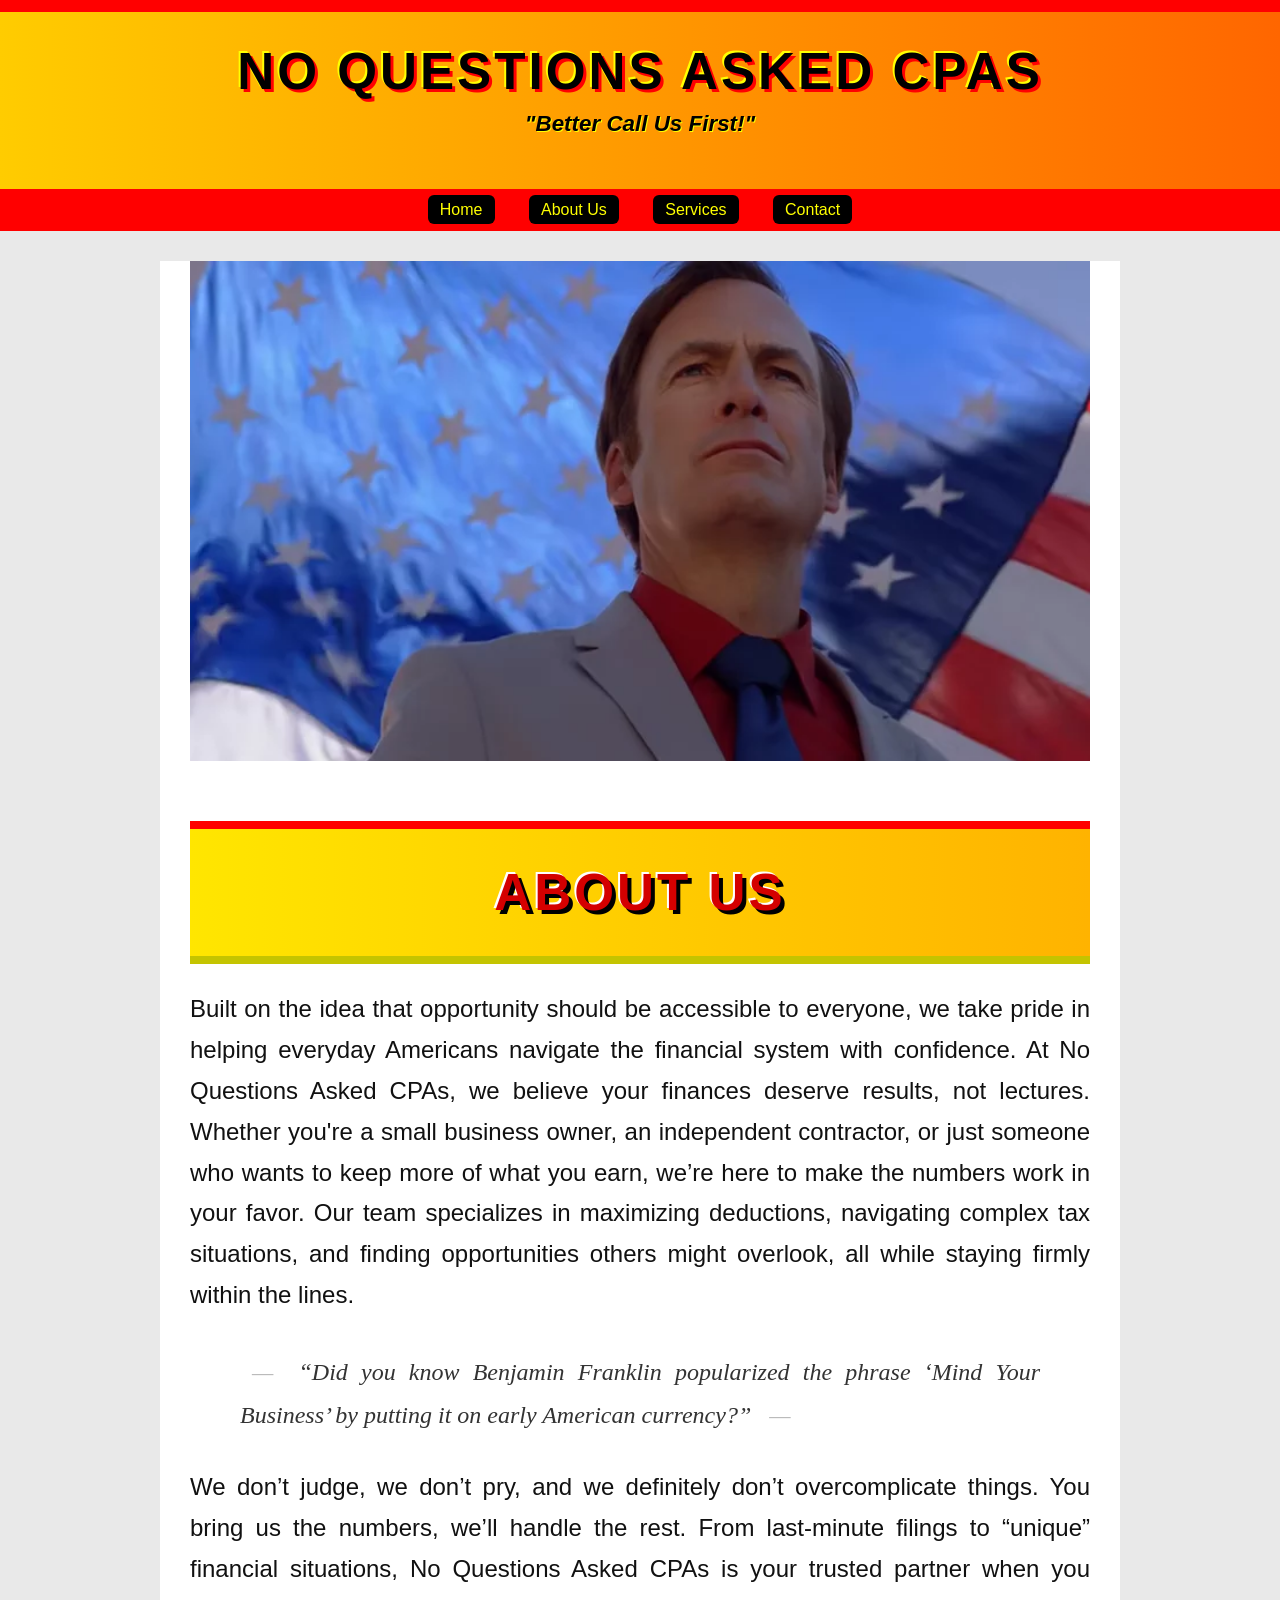
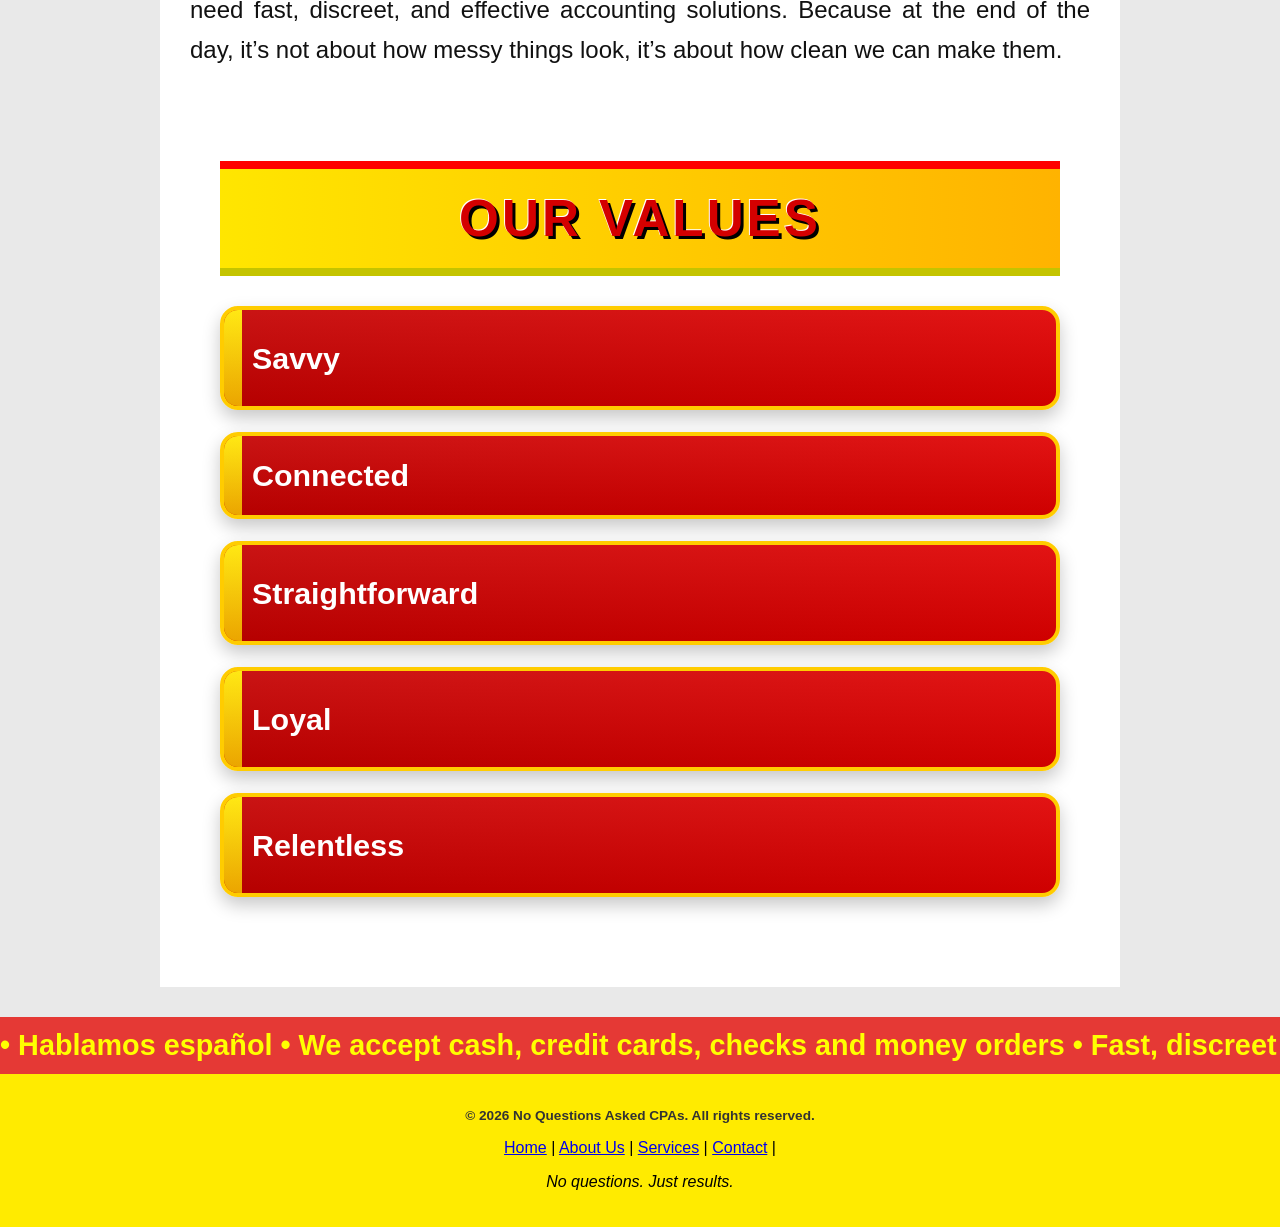
==== about.html @ 91ae7776 "Add files via upload" ====
<!DOCTYPE html>
<html lang="en">

<head>
    <meta charset="UTF-8">
    <meta name="viewport" content="width=device-width, initial-scale=1.0">
    <title>No Questions Asked CPAs</title>
    <link rel="stylesheet" href="css/style.css">
</head>

<body>
    <a href="#main-content" class="skip-link">Skip to main content</a>
    <header class="cpa-header">
        <div class="banner">
            <h1>No Questions Asked CPAs</h1>
            <p class="tagline">"Better Call Us First!"</p>
        </div>

        <nav aria-label="Main navigation">
            <ul>
                <li><a href="index.html">Home</a></li>
                <li><a href="about.html">About Us</a></li>
                <li><a href="services.html">Services</a></li>
                <li><a href="contact.html">Contact</a></li>
            </ul>
        </nav>
    </header>


    <main id="main-content">
        <div class="about-section">
            <img src="images/about-us.jpg" alt="About our CPA firm" width="400">
        </div>

        <section class="section">
            <div class="about-content">
                <h1 class="section-title">About Us</h1>

                <p>Built on the idea that opportunity should be accessible to everyone, we take pride in helping
                    everyday
                    Americans
                    navigate the financial system with confidence. At No Questions Asked CPAs, we believe your finances
                    deserve
                    results, not lectures. Whether you're a small business owner, an independent contractor, or just
                    someone
                    who
                    wants
                    to keep more of what you earn, we’re here to make the numbers work in your favor. Our team
                    specializes
                    in
                    maximizing deductions, navigating complex tax situations, and finding opportunities others might
                    overlook,
                    all
                    while staying firmly within the lines.</p>

                <p class="founding-quote">
                    “Did you know Benjamin Franklin popularized the phrase ‘Mind Your Business’ by putting it on early
                    American
                    currency?”
                </p>

                <p>We don’t judge, we don’t pry, and we definitely don’t overcomplicate things. You bring us the
                    numbers,
                    we’ll
                    handle the rest. From last-minute filings to “unique” financial situations, No Questions Asked CPAs
                    is
                    your
                    trusted partner when you need fast, discreet, and effective accounting solutions. Because at the end
                    of
                    the
                    day,
                    it’s not about how messy things look, it’s about how clean we can make them.</p>
            </div>
        </section>

        <section class="values-section">
            <h2>Our Values</h2>

            <button class="value-bar" aria-expanded="false" type="button">
                <span class="value-title">Savvy</span>
                <span class="value-text">We know the system… and how to make it work for you.</span>
            </button>

            <button class="value-bar" aria-expanded="false" type="button">
                <span class="value-title">Connected</span>
                <span class="value-text">Need something done? We know a guy.</span>
            </button>

            <button class="value-bar" aria-expanded="false" type="button">
                <span class="value-title">Straightforward</span>
                <span class="value-text">No confusing jargon. No surprises. Just the facts and your options.</span>
            </button>

            <button class="value-bar" aria-expanded="false" type="button">
                <span class="value-title">Loyal</span>
                <span class="value-text">Once you’re with us, you’re family. And we take care of family.</span>
            </button>

            <button class="value-bar" aria-expanded="false" type="button">
                <span class="value-title">Relentless</span>
                <span class="value-text">We don’t stop until your problem is handled. Period.</span>
            </button>
        </section>
    </main>

    <footer>
        <div class="footer-top">
            <div class="ticker-track">
                <span>
                    • Hablamos español • We accept cash, credit cards, checks and money orders • Fast,
                    discreet service
                    •
                    Same-day filings available • Call now (555) 123-4567 •
                </span>
                <span>
                    • Hablamos español • We accept cash, credit cards, checks and money orders • Fast,
                    discreet service
                    •
                    Same-day filings available • Call now (555) 123-4567 •
                </span>
            </div>
        </div>

        <div class="footer-main">
            <p class="copyright">
                &copy; 2026 No Questions Asked CPAs. All rights reserved.
            </p>

            <p>
                <a href="index.html">Home</a> |
                <a href="about.html">About Us</a> |
                <a href="services.html">Services</a> |
                <a href="contact.html">Contact</a> |
            </p>

            <p><em>No questions. Just results.</em></p>
        </div>
    </footer>
</body>

</html>
---- css/style.css ----
/* Skip link styles */
.skip-link {
    position: absolute;
    top: -100px;
    left: 10px;

    background: #000;
    color: #fff;
    padding: 10px 15px;
    z-index: 1000;

    text-decoration: none;
    font-weight: bold;
}

.skip-link:focus {
    top: 10px;
}

/*header and banner styles*/

body {
    margin: 0;
    font-family: Arial, sans-serif;
    background-color: #f4f4f4;
}

.cpa-header {
    text-align: center;
}

.banner {
    background: linear-gradient(to right, #ffcc00, #ff6600);
    color: black;
    padding: 30px 10px;
    border-top: 12px solid red;
}

.banner h1 {
    font-family: Impact, Arial Black, sans-serif;
    font-size: 3.2rem;
    font-weight: 900;
    text-transform: uppercase;

    color: black;

    letter-spacing: 3px;

    /* Outline + pop */
    text-shadow:
        3px 3px 0 red,
        -2px -2px 0 yellow;

    margin: 0;
}

.tagline {
    font-family: "Comic Sans MS", cursive, sans-serif;
    font-size: 1.4rem;
    font-style: italic;
    font-weight: bold;
    color: black;
    margin-top: 10px;
    text-shadow: 1px 1px 0 yellow;
}

nav {
    background-color: red;
    padding: 12px;
}

nav ul {
    list-style: none;
    margin: 0;
    padding: 0;
}

nav li {
    display: inline-block;
    margin: 0 15px;
}

nav a {
    background-color: black;
    color: yellow;
    padding: 6px 12px;
    border-radius: 6px;
    text-decoration: none;
}

nav a:hover {
    text-decoration: underline;
}

.cta {
    background-color: #cc0000;
    color: yellow;
    font-weight: bold;
    padding: 12px;
    font-size: 1.1rem;
}

.cta-link {
    color: yellow;
    text-decoration: underline;
    font-weight: 900;
}

.cta-link:hover {
    color: white;
}

main {
    max-width: 900px;
    margin: 30px auto;
    background-color: white;
    padding: 0 30px 30px;
}

/* footer styles */

.cpa-footer {
    font-family: Arial, sans-serif;
}

.footer-top {
    background-color: #e53935;
    color: yellow;
    overflow: hidden;
    white-space: nowrap;
    padding: 12px 0;
    font-weight: bold;
}

/* moving container */
.ticker-track {
    display: flex;
    width: max-content;
    animation: scroll 15s linear infinite;
}

/* text blocks */
.ticker-track span {
    padding-right: 60px;
    font-size: 1.8rem;
}

@media (prefers-reduced-motion: reduce) {
    .ticker-track {
        animation: none;
    }
}
/* seamless animation */
@keyframes scroll {
    from {
        transform: translateX(0);
    }
    to {
        transform: translateX(-50%);
    }
}

/* Main yellow area */
.footer-main {
    background-color: #ffeb00;
    padding: 20px 10px;
    text-align: center;
}

/* Blue CTA link */
.cta-link a {
    color: blue;
    font-weight: bold;
    text-decoration: none;
}

.cta-link a:hover {
    text-decoration: underline;
}

/* Footer nav links */
.footer-links {
    margin: 15px 0;
}

.footer-links a {
    color: blue;
    text-decoration: none;
    margin: 0 10px;
    font-weight: bold;
}

.footer-links a:hover {
    text-decoration: underline;
}

/* Copyright text */
.copyright {
    font-size: 0.85rem;
    font-weight: bold;
    color: #333;
}


/* Home page about us section formatting */

.welcome-banner {
    background: linear-gradient(to right, #ffe600, #ffb300);
    color: #d40000;
    text-align: center;
    font-size: 3rem;
    font-weight: 900;
    text-transform: uppercase;
    padding: 25px 10px;
    border-top: 8px solid red;
    border-bottom: 8px solid #c4c400;
    letter-spacing: 3px;
    font-family: Impact, Arial Black, sans-serif;
    text-shadow:
        3px 3px 0 #000,
        -1px -1px 0 #fff;
}

.panic-grid {
    display: grid;
    grid-template-columns: 1fr 2fr 1fr; /* left | middle | right */
    gap: 15px;
    margin-top: 20px;
}

/* LEFT COLUMN (stacked) */
.left-col {
    display: grid;
    gap: 15px;
}

/* MIDDLE COLUMN */
.middle-col {
    display: grid;
    grid-template-rows: auto auto;
    gap: 15px;
}

/* TOP ROW (2 side-by-side) */
.top-row {
    display: grid;
    grid-template-columns: 1fr 1fr;
    gap: 15px;
}

/* BOTTOM WIDE BOX */
.bottom-wide {
    background: #0033a0;
    color: yellow;
    padding: 20px;
    font-weight: bold;
    border: 5px solid red;
    text-align: center;
}

/* RIGHT COLUMN */
.right-col {
    display: flex;
}

/* Make right box fill height */
.tall {
    flex: 1;
}

/* GENERAL BOX STYLE */
.ad-box {
    background: linear-gradient(to bottom, #ffe600, #ffb300);
    border: 5px solid red;
    padding: 15px;
    text-align: center;
    font-weight: bold;
}

/* TEXT STYLING */
.ad-box h3 {
    margin: 0 0 10px;
    color: red;
    text-transform: uppercase;
}

.ad-box p {
    margin-bottom: 10px;
}

.ad-box span {
    display: block;
    background: blue;
    color: yellow;
    padding: 8px;
}

.tax-meme {
    width: 100%;
    max-width: 260px;
    display: block;
    margin: 15px auto;
    border-radius: 10px;
}

.tax-img {
    width: 100%;
    max-width: 260px;
    display: block;
    margin: 15px auto;
    border-radius: 10px;
    border: 4px solid red;
}

/* ABOUT Page */

.values-list {
    margin-top: 10px;
    padding-left: 20px;
}

.values-list li {
    margin-bottom: 10px;
    line-height: 1.5;
}

.section-title {
    text-align: center;
    font-size: 3.2rem;
    background: linear-gradient(to right, #ffe600, #ffb300);
    color: #d40000;
    padding: 20px 10px;
    margin: 0 0 30px 0;
    border-top: 8px solid red;
    border-bottom: 8px solid #c4c400;
    font-family: Impact, Arial Black, sans-serif;
    text-transform: uppercase;
    letter-spacing: 3px;
    text-shadow:
        4px 4px 0 #000,
        -2px -2px 0 #fff;
}

.about-section {
    width: 100%;
    overflow: hidden;
}

.about-section img {
    width: 100%;
    height: 500px;
    object-fit: cover;
    object-position: top;
    display: block;
}

.about-content {
    max-width: 1100px;
    margin: 0 auto;
    padding-bottom: 40px;
    color: #111;
    line-height: 1.7;
}

.about-content p {
    font-size: 1.5rem;
    margin-bottom: 30px;
    text-align: justify;
    text-justify: inter-word;
}

.about-content h2 {
    font-size: 2.4rem;
    margin-top: 50px;
    margin-bottom: 25px;
    color: #000;
}

.about-content ul {
    padding-left: 30px;
    margin: 0;
}

.about-content li {
    font-size: 1.4rem;
    margin-bottom: 22px;
}

.about-content strong {
    font-weight: 800;
    color: #000;
}

.ad-box.tall {
    display: flex;
    flex-direction: column;
}

.client-img {
    width: 100%;
    margin-top: 15px;
    border-radius: 6px;
    flex-grow: 1;
    object-fit: cover;
    object-position: left center;
}

.founding-quote {
    text-align: center;
    font-style: italic;
    font-size: 1.2rem;
    font-family: Georgia, "Times New Roman", serif;
    margin: 35px auto;
    max-width: 800px;
    color: #333;
    line-height: 1.8;
}

.founding-quote::before,
.founding-quote::after {
    content: "—";
    margin: 0 12px;
    color: #bbb;
}

.values-section {
    max-width: 1100px;
    margin: 20px auto 60px;
    padding: 0 30px;
}

.values-section h2 {
    text-align: center;
    font-size: 3.2rem;
    background: linear-gradient(to right, #ffe600, #ffb300);
    color: #d40000;
    padding: 20px 10px;
    margin-top: 0;
    margin-bottom: 30px;
    border-top: 8px solid red;
    border-bottom: 8px solid #c4c400;
    font-family: Impact, Arial Black, sans-serif;
    text-transform: uppercase;
    letter-spacing: 3px;
    text-shadow:
        3px 3px 0 #000,
        -1px -1px 0 #fff;
}


/* Home page testmonial styles */

.testimonials {
    max-width: 1100px;
    margin: 10px auto 40px;
    padding: 0 30px;
}

.testimonials h2 {
    width: 100%;
    box-sizing: border-box;
    text-align: center;
    font-size: 3rem;
    background: linear-gradient(to right, #ffe600, #ffb300);
    color: #d40000;
    padding: 25px 10px;
    margin: 0 0 0 0;
    border-top: 8px solid red;
    border-bottom: 8px solid #c4c400;
    font-family: Impact, Arial Black, sans-serif;
    text-transform: uppercase;
    letter-spacing: 3px;
    text-shadow:
        3px 3px 0 #000,
        -1px -1px 0 #fff;
}

.testimonial-triangle {
    display: grid;
    grid-template-columns: 1fr 1fr 1fr;
    align-items: start;
    gap: 20px;
    margin-top: 0px;
}

.testimonial-card {
    background-color: #fff7cc;
    border: 5px solid red;
    padding: 18px;
    text-align: center;
    box-shadow: 0 6px 14px rgba(0, 0, 0, 0.15);
}

.testimonial-card img {
    width: 100%;
    max-width: 220px;
    height: 220px;
    object-fit: cover;
    display: block;
    margin: 0 auto 15px;
    border: 4px solid #ffcc00;
}

.testimonial-card p {
    font-size: 1.1rem;
    font-weight: bold;
    line-height: 1.4;
    margin: 0;
}

.testimonial-card.left,
.testimonial-card.right {
    margin-top: 0;
    transform: translateY(35px);
}

.testimonial-card.center {
    margin-top: 0;
    transform: translateY(20px) scale(1.05);
}


@media (max-width: 900px) {
    .testimonial-triangle {
        grid-template-columns: 1fr;
    }

    .testimonial-card.left,
    .testimonial-card.right,
    .testimonial-card.center {
        margin-top: 0;
        transform: none;
    }
}

/* Our Impact section styles */

.impact {
    max-width: 1100px;
    margin: 20px auto 20px;
    padding: 0 30px;
}

.impact h2 {
    text-align: center;
    font-size: 3rem;
    background: linear-gradient(to right, #ffe600, #ffb300);
    color: #d40000;
    padding: 20px 10px;
    margin-bottom: 20px;
    border-top: 8px solid red;
    border-bottom: 8px solid #c4c400;
    font-family: Impact, Arial Black, sans-serif;
    text-transform: uppercase;
    letter-spacing: 3px;
    text-shadow:
        3px 3px 0 #000,
        -1px -1px 0 #fff;
}

.impact-cards {
    display: flex;
    flex-direction: column;
    align-items: flex-start;

    background-image: url("../images/money.jpg");
    background-size: cover;
    background-position: center;
    background-repeat: no-repeat;

    padding: 50px 40px;
    border-radius: 12px;
    position: relative;
    z-index: 1;
    gap: 30px;
}

.impact-cards::before {
    content: "";
    position: absolute;
    inset: 0;
    background: rgba(255, 215, 0, 0.28);
    z-index: -1;
    border-radius: 12px;
}

.impact-card {
    background: none;
    border: none;
    padding: 0;
    text-align: left;

    display: flex;
    flex-direction: column;
    justify-content: center;
    align-items: flex-start;

    max-width: 420px;
}

.impact-card p {
    margin: 0;
    color: #000;
}

.impact-number {
    font-size: 5rem;
    font-weight: 900;
    color: #000;
    margin-bottom: 6px;
    line-height: 1;
}

.impact-card p:last-child {
    font-size: 1.9rem;
    font-weight: 500;
    line-height: 1.2;
}

.impact-note {
    text-align: left;
    margin-top: 15px;
    font-size: 0.9rem;
    font-style: italic;
}

/* Contact page styles */

body {
    margin: 0;
    font-family: Arial, sans-serif;
    background-color: #e9e9e9;
}

.contact-row {
    display: flex;
    justify-content: space-between;
    align-items: flex-start;
    gap: 32px;
    padding: 30px;
    max-width: 1200px;
    margin: 0 auto;
}

.contact-left {
    flex: 1;
    max-width: 700px;
    min-width: 300px;
}

.hours-box {
    width: 340px;
    background-color: #f4f4f4;
    border-radius: 28px;
    padding: 28px;
    box-shadow: 0 10px 25px rgba(0, 0, 0, 0.15);
    border-top: 10px solid #ffcc00;
}

.hours-box h3 {
    margin-top: 0;
    margin-bottom: 18px;
    text-align: center;
    font-size: 2rem;
    color: #222;
}

.hours-intro {
    text-align: center;
    color: #555;
    line-height: 1.6;
    margin-bottom: 28px;
}

.hours-row {
    display: flex;
    justify-content: space-between;
    gap: 20px;
    padding: 6px 0;
    font-size: 1.2rem;
}

.day {
    font-weight: bold;
}

.time {
    text-align: right;
}


@media screen and (max-width: 900px) {
    .contact-row {
        flex-direction: column;
        padding: 24px 20px;
    }

    .hours-box {
        width: 100%;
        max-width: 500px;
    }

    .consultation-section {
        padding: 0 20px 40px;
    }
}

.contact-tagline {
    text-align: center;
    margin: 18px 0 12px;
    font-size: 2rem;
    font-style: italic;
    font-weight: bold;
    color: #111;
    text-shadow: 2px 2px 0 #ffd400;
}

.contact-left h2 {
    font-size: 3rem;
    margin-top: 0;
    margin-bottom: 20px;
    color: #111;
    text-transform: uppercase;
    letter-spacing: 1px;
    text-shadow: 3px 3px 0 red;
}

.contact-details {
    background: #fff3cd; /* soft yellow */
    border-left: 6px solid red;
    padding: 16px 20px;
    border-radius: 12px;
    margin: 20px 0;
}

.contact-section-wrap {
    background: linear-gradient(to bottom, #f3f3f3, #ece6d0);
    padding: 30px 0 50px;
}

.consultation-section {
    max-width: 1200px;
    margin: 40px auto 0;
    padding: 30px;
    border-top: 4px solid red;
}



/* Contact page hero image styles */

.contact-hero {
    width: 100%;
    height: 500px; /* adjust if you want taller */
    overflow: hidden;
}

.contact-hero img {
    width: 100%;
    height: 100%;
    object-fit: cover; /* KEY: fills like your About page */
    display: block;
}


/* Services page styles */

.service {
    background: linear-gradient(135deg, #fff8cc, #ffd54d); /* soft yellow */
    padding: 25px;
    border-radius: 14px;
    border: 3px solid red;
    box-shadow: 0 8px 20px rgba(0,0,0,0.15);
    transition: transform 0.2s ease, box-shadow 0.2s ease;
}

.service h3 {
    color: red;
    font-size: 1.4rem;
    margin-bottom: 12px;
    text-transform: uppercase;
    letter-spacing: 0.5px;
}

.service p {
    color: #222;
    line-height: 1.6;
    font-weight: 500;
}

.services-intro {
    max-width: 1100px;
    margin: 0 auto 40px;
    text-align: center;
    font-size: 1.35rem;
    line-height: 1.5;
    font-weight: 500;
    color: #222;
    padding: 18px 24px;
    background: #fff8cc;
    border-left: 6px solid red;
    border-right: 6px solid red;
    border-radius: 12px;
}

.services-title {
    width: 100%;
    box-sizing: border-box;
    text-align: center;
    font-size: 3rem;
    background: linear-gradient(to right, #ffe600, #ffb300);
    color: #d40000;
    padding: 25px 10px;
    margin: 0 0 40px 0;
    border-top: 8px solid red;
    border-bottom: 8px solid #c4c400;
    font-family: Impact, Arial Black, sans-serif;
    text-transform: uppercase;
    letter-spacing: 3px;
    text-shadow:
        3px 3px 0 #000,
        -1px -1px 0 #fff;
}


/* services image styles */

.hero-image {
    margin: 0;
    padding: 0;
}

.hero-image img {
    width: 100%;
    height: 500px;
    object-fit: cover;
    object-position: center 15%;
    display: block;
}

/* General section styles */
.section {
    padding: 0;
    text-align: center;
}

.section h1,
.section h2 {
    margin: 0 0 25px 0;
}

.hero-image + .section,
.about-section + .section {
    padding-top: 60px;
}

/* Accessibility on Our Values */

.value-bar {
    all: unset;
    display: flex;
    align-items: center;
    gap: 30px;
    width: 100%;
    cursor: pointer;
    box-sizing: border-box;
    background: linear-gradient(to right, #c40000, #e00000);
    color: white;
    border-radius: 18px;
    padding: 22px 28px;
    margin-bottom: 22px;
    border: 4px solid #ffcc00;
    box-shadow: 0 8px 18px rgba(0, 0, 0, 0.22);
    position: relative;
    overflow: hidden;
    transition: transform 0.45s ease, box-shadow 0.45s ease;
}

.value-bar::before {
    content: "";
    position: absolute;
    left: 0;
    top: 0;
    width: 18px;
    height: 100%;
    background: linear-gradient(to bottom, #ffe600, #ffb300);
}

.value-bar::after {
    content: "";
    position: absolute;
    inset: 0;
    background: linear-gradient(to bottom, rgba(255,255,255,0.08), rgba(0,0,0,0.08));
    pointer-events: none;
}

.value-title {
    font-size: 1.9rem;
    font-weight: 800;
    min-width: 260px;
    position: relative;
    z-index: 1;
}

.value-text {
    font-size: 1.4rem;
    color: #fff8cc;
    opacity: 0;
    transform: translateX(40px);
    transition: opacity 0.45s ease, transform 0.45s ease;
    white-space: normal;
    flex: 1;
    position: relative;
    z-index: 1;
}

.value-bar:hover {
    transform: translateX(35px);
    box-shadow: 0 12px 24px rgba(0, 0, 0, 0.28);
}

.value-bar:hover .value-text,
.value-bar:focus .value-text,
.value-bar:focus-visible .value-text,
.value-bar[aria-expanded="true"] .value-text {
    opacity: 1;
    transform: translateX(0);
}

.value-bar:focus,
.value-bar:focus-visible {
    outline: 4px solid black;
    outline-offset: 4px;
}

/* === FLIP CARD LAYOUT === */
.services-grid {
    display: grid;
    grid-template-columns: repeat(3, 1fr);
    gap: 28px;
    margin-top: 30px;
    align-items: start;
}

.card {
    perspective: 1000px;
    width: 100%;
}

.card-inner {
    position: relative;
    width: 100%;
    min-height: 480px; /* reduced from 700 */
    transition: transform 0.6s ease;
    transform-style: preserve-3d;
}

.card:hover .card-inner, .card:focus .card-inner{
    transform: rotateY(180deg);
}

.card-front,
.card-back {
    position: absolute;
    inset: 0;
    width: 100%;
    height: 100%;
    box-sizing: border-box;
    backface-visibility: hidden;
    -webkit-backface-visibility: hidden;

    display: flex;
    flex-direction: column;
    justify-content: flex-start; /* was centering content vertically */
    align-items: center;

    padding: 28px 22px;
    border-radius: 20px;
    border: 4px solid red;
    background: linear-gradient(to bottom, #f5e6a3, #e8cc6a);
    text-align: center;
    box-shadow: 0 8px 20px rgba(0, 0, 0, 0.15);
    overflow: hidden;
}

.card-back {
    transform: rotateY(180deg);
}

.card-front h3,
.card-back h3 {
    color: red;
    font-family: Impact, Arial Black, sans-serif;
    font-size: 1.5rem;
    margin: 0 0 18px 0;
    text-transform: uppercase;
    line-height: 1.1;
}

.card-front p,
.card-back li {
    color: #222;
    font-size: 1rem;
    line-height: 1.6;
    font-weight: 500;
    margin: 0 0 16px 0;
}

.card-back ul {
    list-style: none;
    padding: 0;
    margin: 0;
}

.card-back li {
    margin: 8px 0;
    font-weight: 700;
}

.card:focus-within {
    outline: 3px solid #ffcc00;
    outline-offset: 6px;
}

/* centered tagline below cards */
.services-tagline {
    text-align: center;
    margin: 50px auto 20px;
    font-size: 1.6rem;
    font-weight: 600;
    font-style: italic;
    color: #222;
    text-shadow: 1px 1px 0 #ffd400;
    line-height: 1.5;
    max-width: 700px;
    display: block;
}

.service-card {
    background: linear-gradient(to bottom, #e6d18f, #d4b75f);
    border: 4px solid red;
    border-radius: 25px;
    padding: 30px 25px;
    display: flex;
    flex-direction: column;
    justify-content: flex-start; 
    min-height: auto;
}

/* tighten heading spacing */
.service-card h2 {
    margin-top: 0;
    margin-bottom: 15px;
}

/* tighten paragraph spacing */
.service-card p {
    margin: 10px 0;
}

/* mobile */
@media (max-width: 900px) {
    .services-grid {
        grid-template-columns: 1fr;
    }

    .card-inner {
        min-height: 420px;
    }
}

/* CONSULTATION FORM FIX */

.consultation-form {
    border: 2px solid #a8a8a8;
    padding: 24px;
    background-color: transparent;
}

.form-group {
    margin-bottom: 22px;
}

.form-group label {
    display: block;
    font-size: 1rem;
    font-weight: bold;
    margin-bottom: 8px;
    color: #000;
}

.form-group input,
.form-group select,
.form-group textarea {
    display: block;
    width: 100%;
    max-width: 520px;
    padding: 12px 14px;
    font: inherit;
    color: #000;
    background-color: #fff;
    border: 2px solid #777;
    border-radius: 6px;
    box-sizing: border-box;
}

.form-group textarea {
    max-width: 100%;
    resize: vertical;
}

.form-group input:focus,
.form-group select:focus,
.form-group textarea:focus {
    outline: 3px solid #005fcc;
    outline-offset: 2px;
    border-color: #005fcc;
}

/* Mobile Adjustments Home Page */

@media screen and (max-width: 768px) {
    .panic-grid {
        display: grid;
        grid-template-columns: 1fr;
        gap: 20px;
        padding: 20px;
    }

    .panic-card,
    .panic-card.tall,
    .panic-card.wide {
        grid-column: auto !important;
        grid-row: auto !important;
        width: 100%;
        max-width: 100%;
        min-height: auto;
    }

    .panic-card img {
        max-width: 100%;
        height: auto;
    }

    .panic-card h3 {
        font-size: 2rem;
        line-height: 1.1;
    }

    .panic-card p {
        font-size: 1.25rem;
        line-height: 1.4;
    }

    .panic-card .solution-box {
        font-size: 1.15rem;
        line-height: 1.3;
        padding: 14px;
    }
}

/* Mobile accessibility focus styles for flip cards  */

@media screen and (max-width: 768px) {
    .values-section {
        padding: 0 16px 40px;
    }

    .values-section h2 {
        font-size: 2.3rem;
        line-height: 1.1;
        text-align: center;
        margin-bottom: 24px;
    }

    .value-bar {
        width: 100%;
        min-height: 120px;
        padding: 20px 18px;
        display: flex;
        flex-direction: column;
        justify-content: center;
        align-items: center;
        text-align: center;
        gap: 10px;
    }

    .value-title {
        font-size: 1.8rem;
        line-height: 1.1;
        font-weight: 900;
        display: block;
    }

    .value-text {
        display: block;
        font-size: 1.05rem;
        line-height: 1.4;
        max-width: 90%;
    }
}
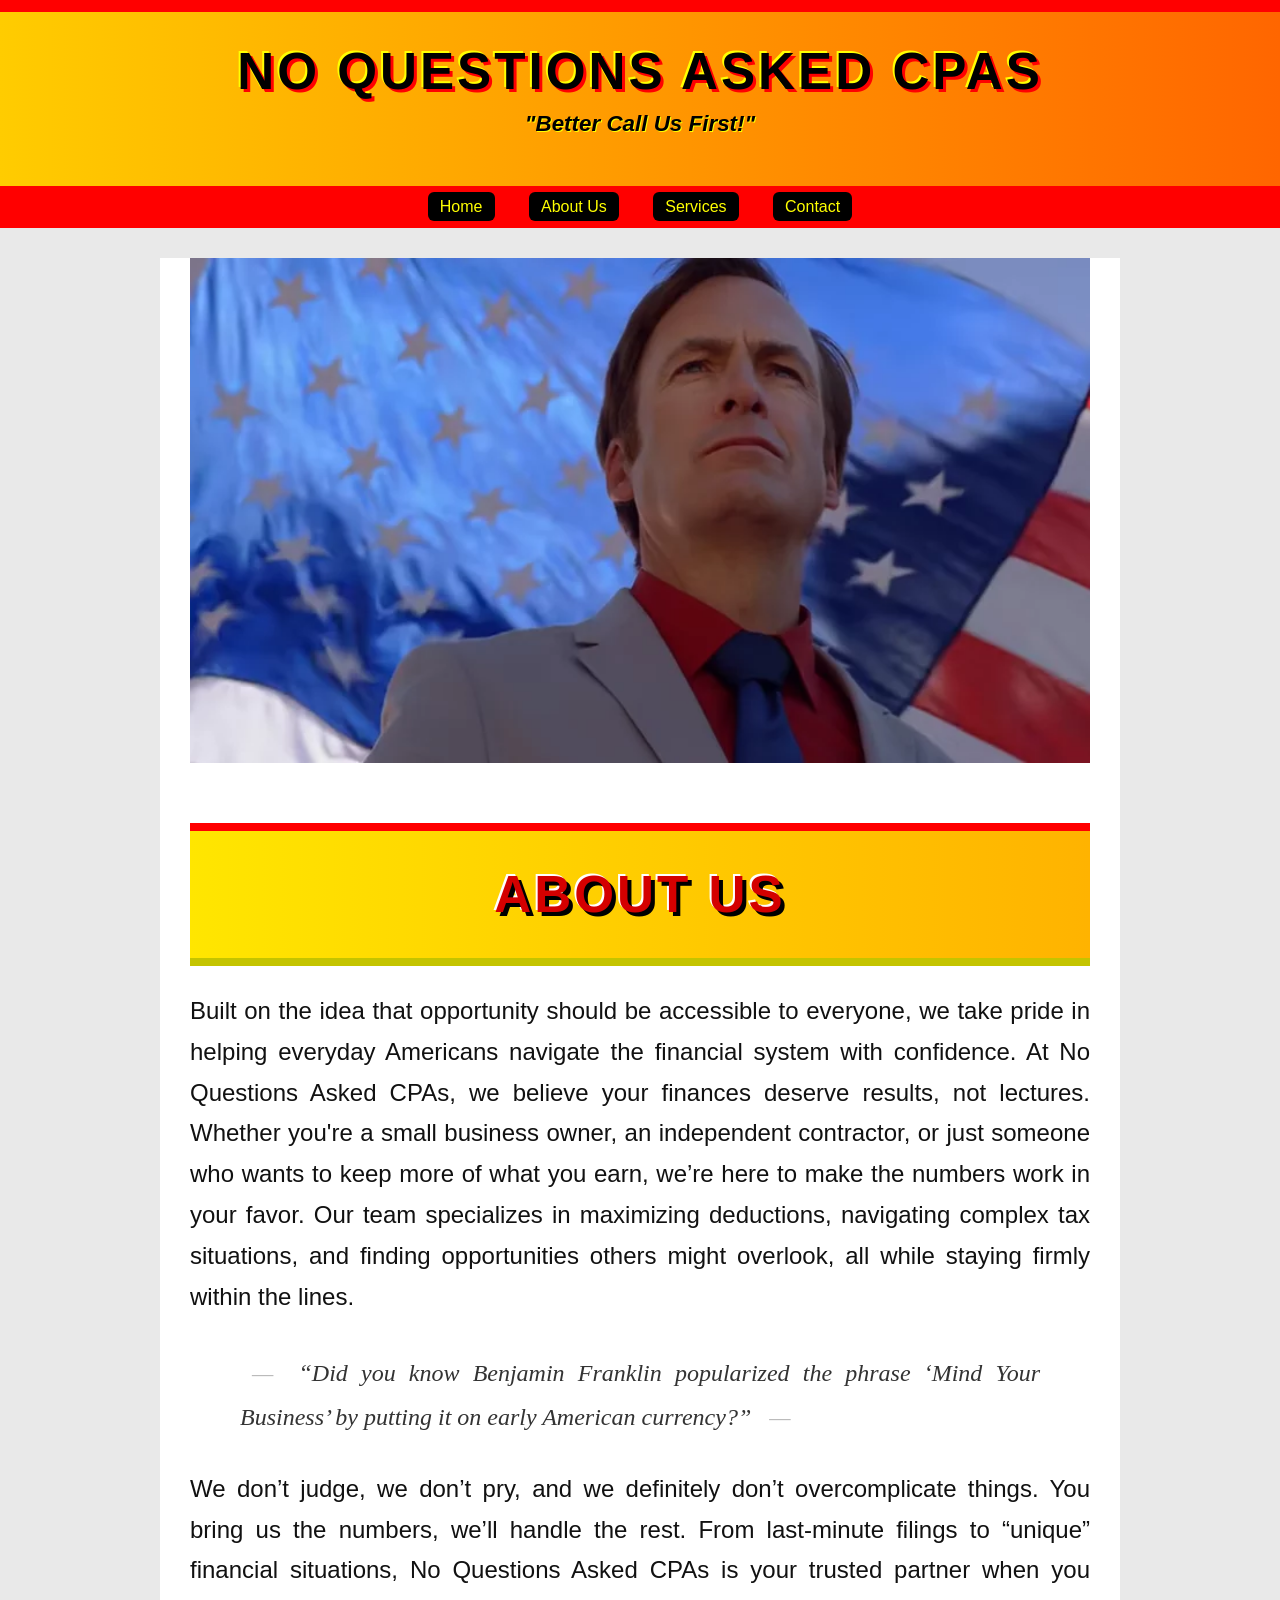
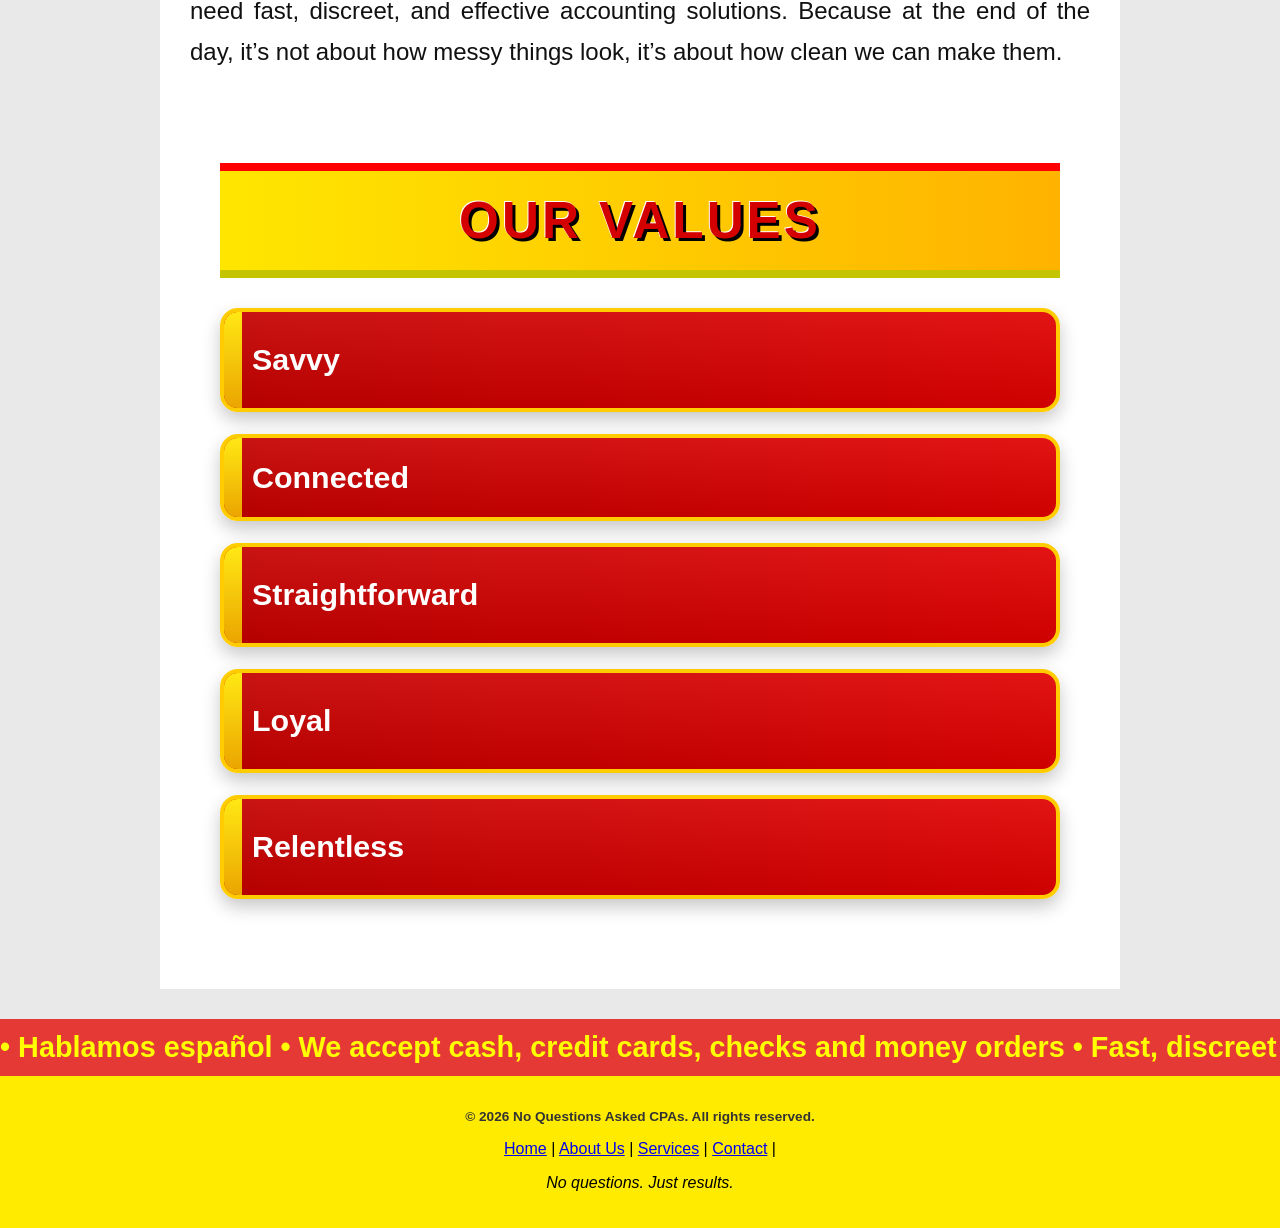
==== commit cc1edf8a: "Add files via upload" ====
--- a/about.html
+++ b/about.html
@@ -13,7 +13,7 @@
     <header class="cpa-header">
         <div class="banner">
             <h1>No Questions Asked CPAs</h1>
-            <p class="tagline">"Better Call Us First!"</p>
+            <h2 class="tagline">"Better Call Us First!"</h2>
         </div>
 
         <nav aria-label="Main navigation">
@@ -29,7 +29,7 @@
 
     <main id="main-content">
         <div class="about-section">
-            <img src="images/about-us.jpg" alt="About our CPA firm" width="400">
+            <img src="images/about-us.jpg" alt="About our CPA firm">
         </div>
 
         <section class="section">
--- a/css/style.css
+++ b/css/style.css
@@ -348,7 +348,7 @@
 
 .about-section img {
     width: 100%;
-    height: 500px;
+    height: auto;
     object-fit: cover;
     object-position: top;
     display: block;
@@ -745,20 +745,18 @@
     border-top: 4px solid red;
 }
 
-
-
 /* Contact page hero image styles */
 
 .contact-hero {
     width: 100%;
-    height: 500px; /* adjust if you want taller */
+    height: auto; /* adjust if you want taller */
     overflow: hidden;
 }
 
 .contact-hero img {
     width: 100%;
-    height: 100%;
-    object-fit: cover; /* KEY: fills like your About page */
+    height: auto;
+    object-fit: contain; /* KEY: fills like your About page */
     display: block;
 }
 
@@ -832,7 +830,7 @@
 
 .hero-image img {
     width: 100%;
-    height: 500px;
+    height: auto;
     object-fit: cover;
     object-position: center 15%;
     display: block;
@@ -933,7 +931,7 @@
     outline-offset: 4px;
 }
 
-/* === FLIP CARD LAYOUT === */
+/* flip card Layout*/
 .services-grid {
     display: grid;
     grid-template-columns: repeat(3, 1fr);
@@ -968,12 +966,10 @@
     box-sizing: border-box;
     backface-visibility: hidden;
     -webkit-backface-visibility: hidden;
-
     display: flex;
     flex-direction: column;
-    justify-content: flex-start; /* was centering content vertically */
+    justify-content: flex-start;
     align-items: center;
-
     padding: 28px 22px;
     border-radius: 20px;
     border: 4px solid red;
@@ -1199,3 +1195,168 @@
         max-width: 90%;
     }
 }
+
+/* Mobile accessibility for nav*/
+
+@media screen and (max-width: 600px) {
+    nav ul {
+        display: grid;
+        grid-template-columns: repeat(2, 1fr);
+        gap: 16px;
+        padding: 20px;
+        max-width: 420px;
+        margin: 0 auto;
+    }
+
+    nav li {
+        display: flex;
+        justify-content: center;
+    }
+
+    nav a {
+        width: 100%;
+        text-align: center;
+    }
+}
+
+/* Stop motion for Flip Cards */
+
+@media (prefers-reduced-motion: reduce) {
+    .card-inner {
+        transition: none;
+    }
+}
+
+/* Refund Calculation js formatting*/
+
+.refund-calculator {
+    background: linear-gradient(to bottom, #ffe600, #ffb300);
+    border: 8px solid #ff1e1e;
+    border-bottom: 10px solid #c4c400;
+    padding: 2rem;
+    margin: 3rem auto;
+    max-width: 1100px;
+    box-shadow: 0 6px 0 #000;
+    text-align: center;
+}
+
+.refund-title {
+    font-family: Impact, "Arial Black", sans-serif;
+    font-size: 3rem;
+    color: #d40000;
+    text-transform: uppercase;
+    letter-spacing: 1px;
+    text-shadow: 3px 3px 0 #000, 0 0 6px #fff;
+    margin-bottom: 0.5rem;
+}
+
+.refund-subtitle {
+    font-size: 1.3rem;
+    font-weight: bold;
+    color: #111;
+    margin-bottom: 1.75rem;
+    font-style: italic;
+}
+
+.refund-form {
+    display: flex;
+    flex-wrap: wrap;
+    justify-content: center;
+    align-items: end;
+    gap: 1.5rem;
+    margin-bottom: 1.5rem;
+}
+
+.refund-field {
+    display: flex;
+    flex-direction: column;
+    align-items: flex-start;
+}
+
+.refund-field label {
+    font-weight: bold;
+    font-size: 1.2rem;
+    margin-bottom: 0.4rem;
+    color: #111;
+}
+
+.refund-field input {
+    padding: 0.7rem 0.9rem;
+    font-size: 1.1rem;
+    border: 3px solid #000;
+    border-radius: 6px;
+    background-color: #fffef2;
+    min-width: 220px;
+}
+
+.refund-field input:focus {
+    outline: 3px solid #0047ff;
+    outline-offset: 2px;
+}
+
+.refund-calculator button {
+    background: #d40000;
+    color: #ffe600;
+    border: 3px solid #000;
+    padding: 0.8rem 1.4rem;
+    font-size: 1.2rem;
+    font-weight: bold;
+    font-family: Arial, sans-serif;
+    border-radius: 8px;
+    cursor: pointer;
+    box-shadow: 3px 3px 0 #000;
+    transition: transform 0.2s ease, box-shadow 0.2s ease;
+}
+
+.refund-calculator button:hover,
+.refund-calculator button:focus {
+    transform: translateY(-2px);
+    box-shadow: 5px 5px 0 #000;
+}
+
+#result {
+    background: linear-gradient(to right, #1900ff, #3b00ff);
+    color: #ffff00;
+    font-family: Impact, "Arial Black", sans-serif;
+    font-size: 2.2rem;
+    text-transform: uppercase;
+    padding: 1rem 1.5rem;
+    margin: 1.5rem auto 1rem;
+    border: 4px solid #ff1e1e;
+    box-shadow: 4px 4px 0 #000;
+    max-width: 850px;
+}
+
+.refund-disclaimer {
+    margin-top: 0.75rem;
+    font-size: 1rem;
+    font-style: italic;
+    color: #222;
+}
+
+@media (max-width: 768px) {
+    .refund-title {
+        font-size: 2.2rem;
+    }
+
+    .refund-form {
+        flex-direction: column;
+        align-items: stretch;
+    }
+
+    .refund-field {
+        align-items: stretch;
+    }
+
+    .refund-field input {
+        min-width: 100%;
+    }
+
+    .refund-calculator button {
+        width: 100%;
+    }
+
+    #result {
+        font-size: 1.6rem;
+    }
+}
